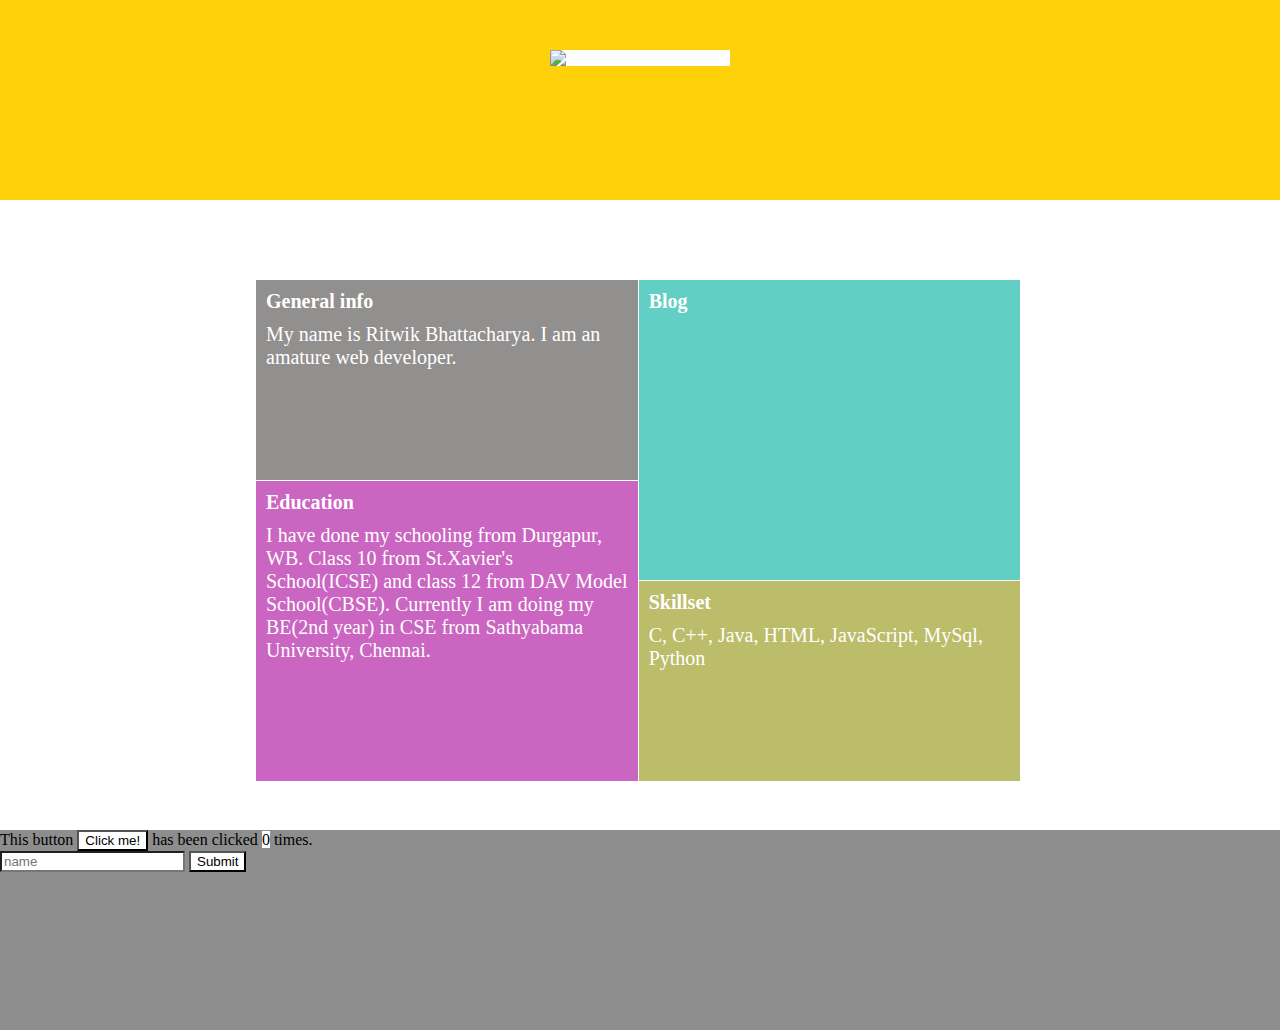
==== ui/index.html @ 90eb6a7d "[imad-console] Updates ui/index.html" ====
<!DOCTYPE html>
<html>
<head>
        <title>MyProfile</title>
        <link href="/ui/style.css" rel="stylesheet" />
</head>

<body>
<div class="header"></div>
<img src="
http://www.mukeshambani.com/photo/default.jpg
" id='profile-pic'/>
<div class="container">
	<div class="first">
	<div><h1>General info</h1>
  <p>My name is Ritwik Bhattacharya. I am an amature web developer.

</div>
  <div><h1>Education</h1>
  <p>I have done my schooling from Durgapur, WB.
    Class 10 from St.Xavier&#39s School(ICSE) and class 12 from DAV Model School(CBSE).
    Currently I am doing my BE(2nd year) in CSE from Sathyabama University,
    Chennai.</p>
  </div>
	</div>
	<div class="second">
  <div><h1>Blog</h1></div>
  <div><h1>Skillset</h1>
  <p>C, C++, Java, HTML, JavaScript, MySql, Python</p>
  </div>
  </div>
  
</div>
<div class="footer">
    This button <button id='counter'>Click me!</button> has been clicked <span id='count'>0</span> times.
    <br/>
    <input type='text' id='name' placeholder='name'/>
    <input type='submit' value='Submit' id='submit_btn'/>
    <ul id='namelist'>

    </ul>
</div>
        <script type="text/javascript" src="/ui/main.js">
        </script>
</body>
</html>
---- ui/style.css ----
* {
	margin: 0px;
	background-color: #fff;
}
.header{
    background-color: #ffd10a;
    width: 100%;
    height: 200px;
}
img {
    position: absolute;
    top: 50px;
    margin-left: 43%;
    width: 14%;
    z-index: 1;
}
.container {
    margin: auto;
    height: 500px;
    width: 60%;
    margin-top: 80px;
}
div div {
    margin: 0px;
    height: inherit;
    width: 49.7%;
    float: left;
}
div:nth-child(1){
    border-right: 1px solid white;
}
.footer {
    width: 100%;
    background-color: #8d8d8d;
    height: 200px;
    margin-top: 50px;
}
div div div{
    width: 100%;
    background-color: inherit;
    font-size: 20px;
    font-family: times;
}
.first div:nth-child(1){
    height: 40%;
    border-bottom: 1px solid white;
    background-color: #928F8F;
}
.second div:nth-child(1){
    height: 60%;
    border-bottom: 1px solid white;
    background-color: #61CFC3; 
}
.first div:nth-child(2){
    height: 60%;
    border-bottom: 1px solid white;
    background-color: #CB65C2;
}
.second div:nth-child(2){
    height: 40%;
    border-bottom: 1px solid white;
    background-color: #BBBD6A;
}
h1{
    margin-left: 10px;
    margin-top: 10px;
    font-size: 20px;
    font-family: Times;
    font-weight: bold;
    color: white;
    background-color: inherit;
}
p{
    margin-left: 10px;
    margin-top: 10px;
    margin-right: 10px;
    color: white;
    background-color: inherit;
}
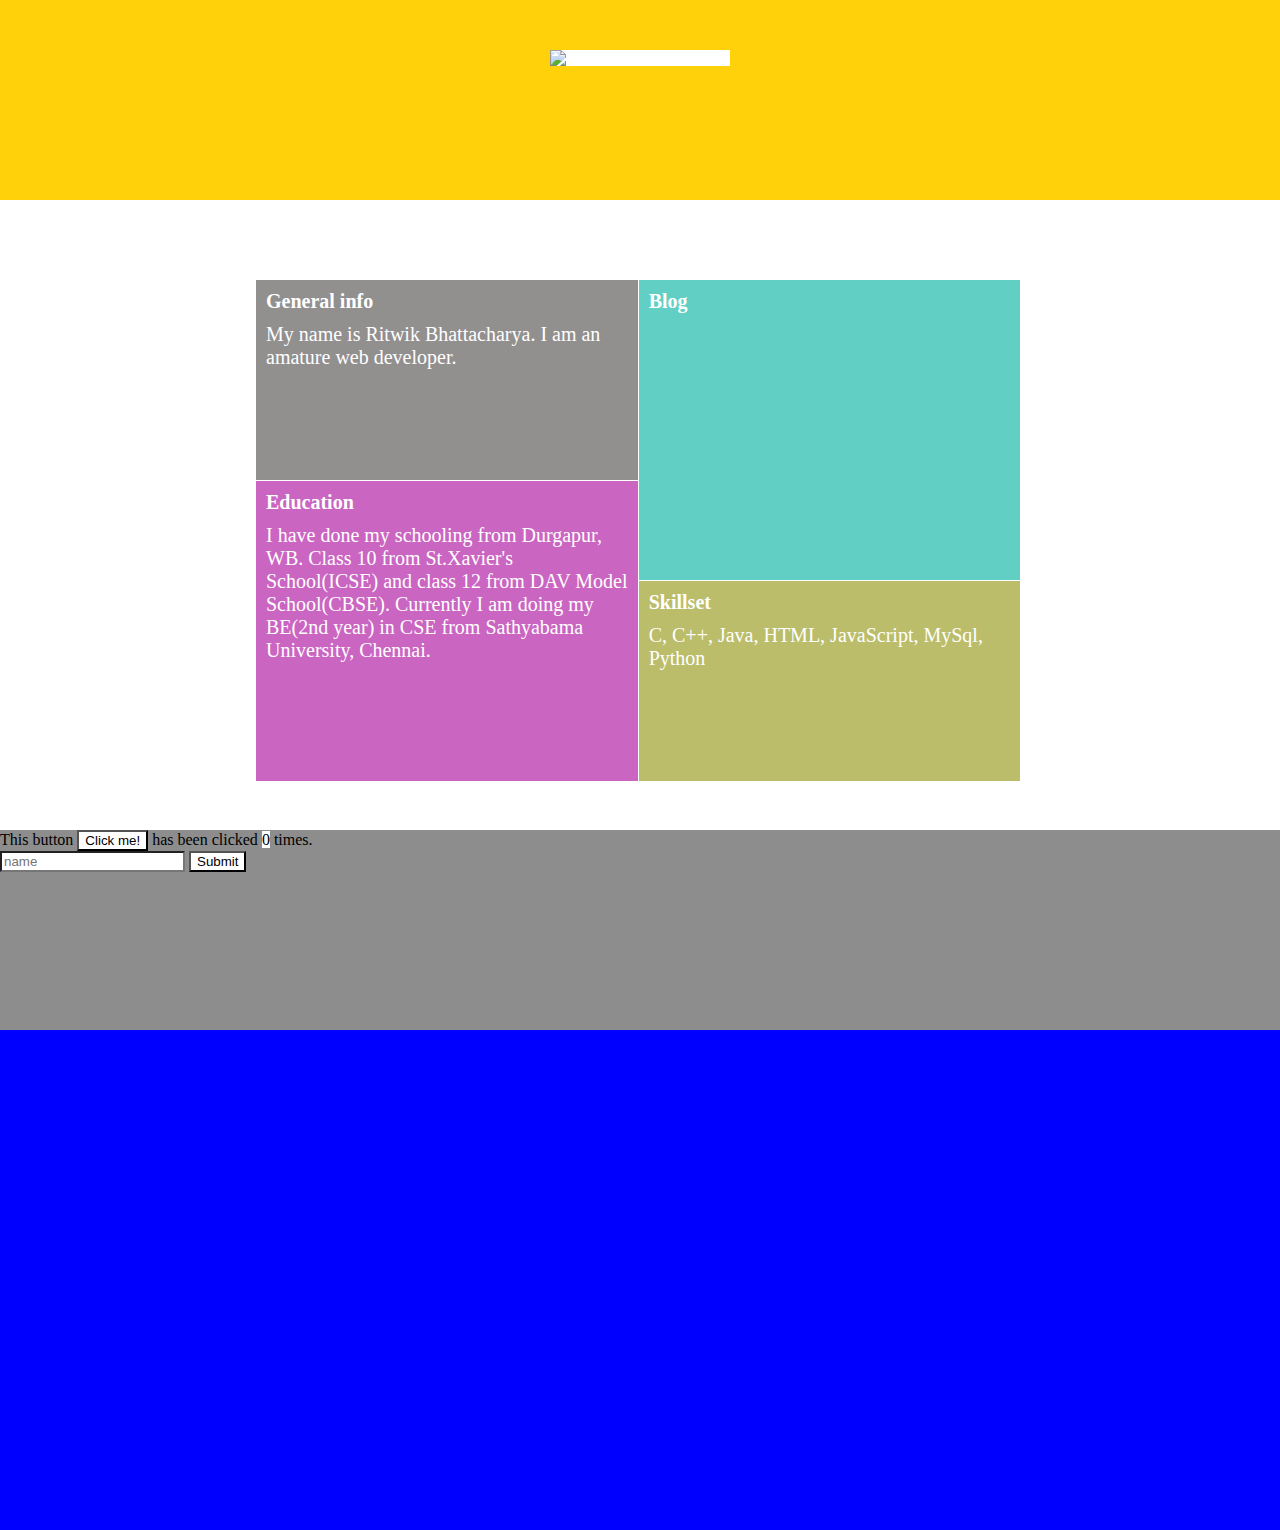
==== commit 79adab32: "[imad-console] Updates ui/index.html" ====
--- a/ui/index.html
+++ b/ui/index.html
@@ -7,7 +7,7 @@
         <link href="/ui/style.css" rel="stylesheet" />
 </head>
 
-<body>
+<body id='set'>
 <div class="header"></div>
 <img src="
 http://www.mukeshambani.com/photo/default.jpg
@@ -42,6 +42,14 @@
 
     </ul>
 </div>
+<div id='test'>
+    
+</div>
+
+
+
+
+
         <script type="text/javascript" src="/ui/main.js">
         </script>
 </body>
--- a/ui/style.css
+++ b/ui/style.css
@@ -77,4 +77,8 @@
     color: white;
     background-color: inherit;
 }
-
+#test {
+    width: 100%;
+    height: 500px;
+    background-color: blue;
+}
